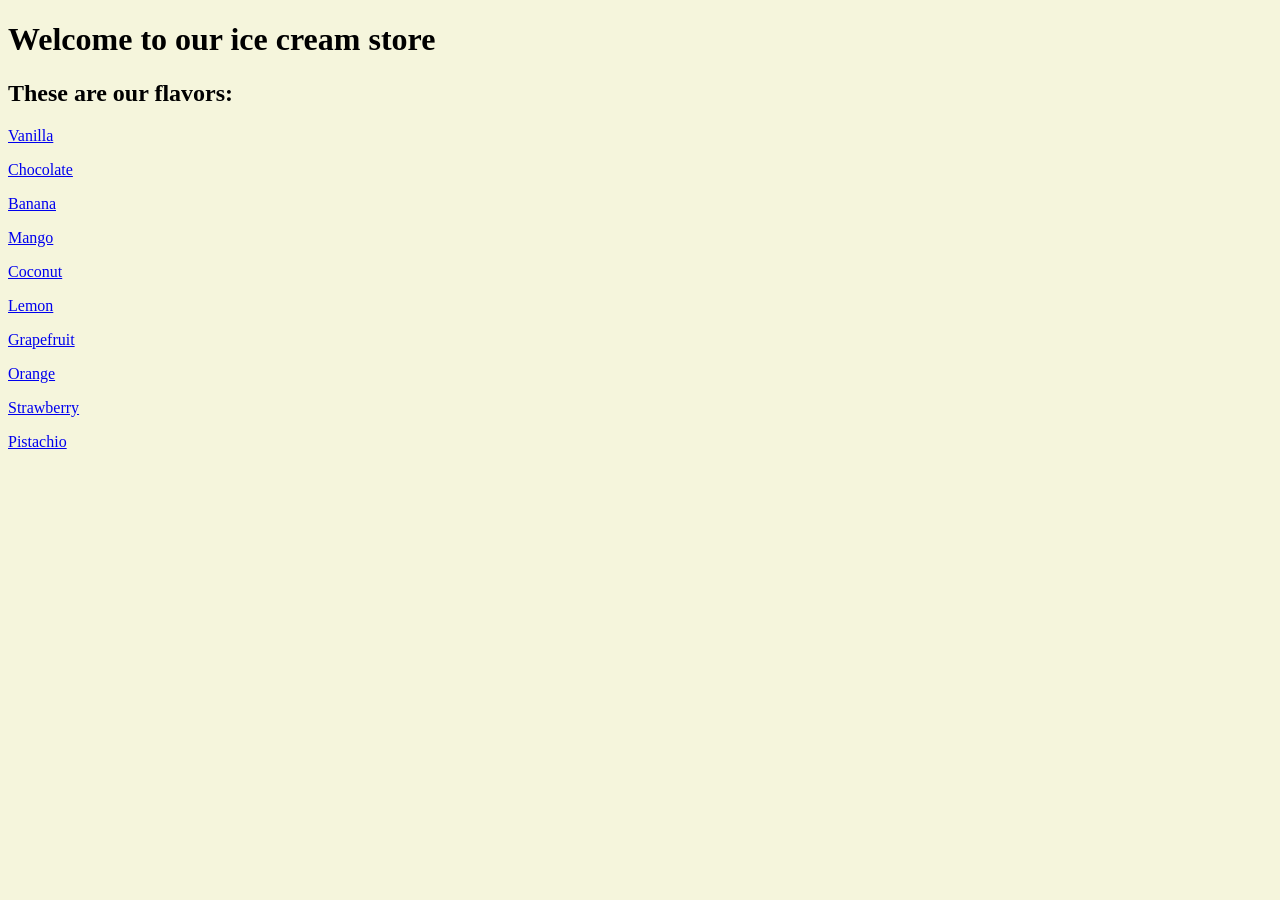
==== index.html @ 1b6461c0 "init" ====
<!DOCTYPE html>
<html lang="en">
<head>
    <meta charset="UTF-8">
    <meta name="viewport" content="width=device-width, initial-scale=1.0">
    <title>Icecream Store</title>
    <link rel="stylesheet" href="style.css">
</head>
<body>
    <div class=container>
        <h1 class="title">Welcome to our ice cream store</h1>

        <div class="flavors">
            <h2 class="subtitle">These are our flavors:</h2>
            <p class="flavor"><a href="vanilla.html">Vanilla</a></p>
            <p class="flavor"><a href="chocolate.html">Chocolate</a></p>
            <p class="flavor"><a href="banana.html">Banana</a></p>
            <p class="flavor"><a href="mango.html">Mango</a></p>
            <p class="flavor"><a href="coconut.html">Coconut</a></p>
            <p class="flavor"><a href="lemon.html">Lemon</a></p>
            <p class="flavor"><a href="grapefruit.html">Grapefruit</a></p>
            <p class="flavor"><a href="orange.html">Orange</a></p>
            <p class="flavor"><a href="strawberry.html">Strawberry</a></p>
            <p class="flavor"><a href="pistachio.html">Pistachio</a></p>
        </div>
    </div>
</body>
</html>
---- style.css ----
img{
    height: 400px;
    display: block;
    margin: 10px;
}

body{
    background-color:beige;
}
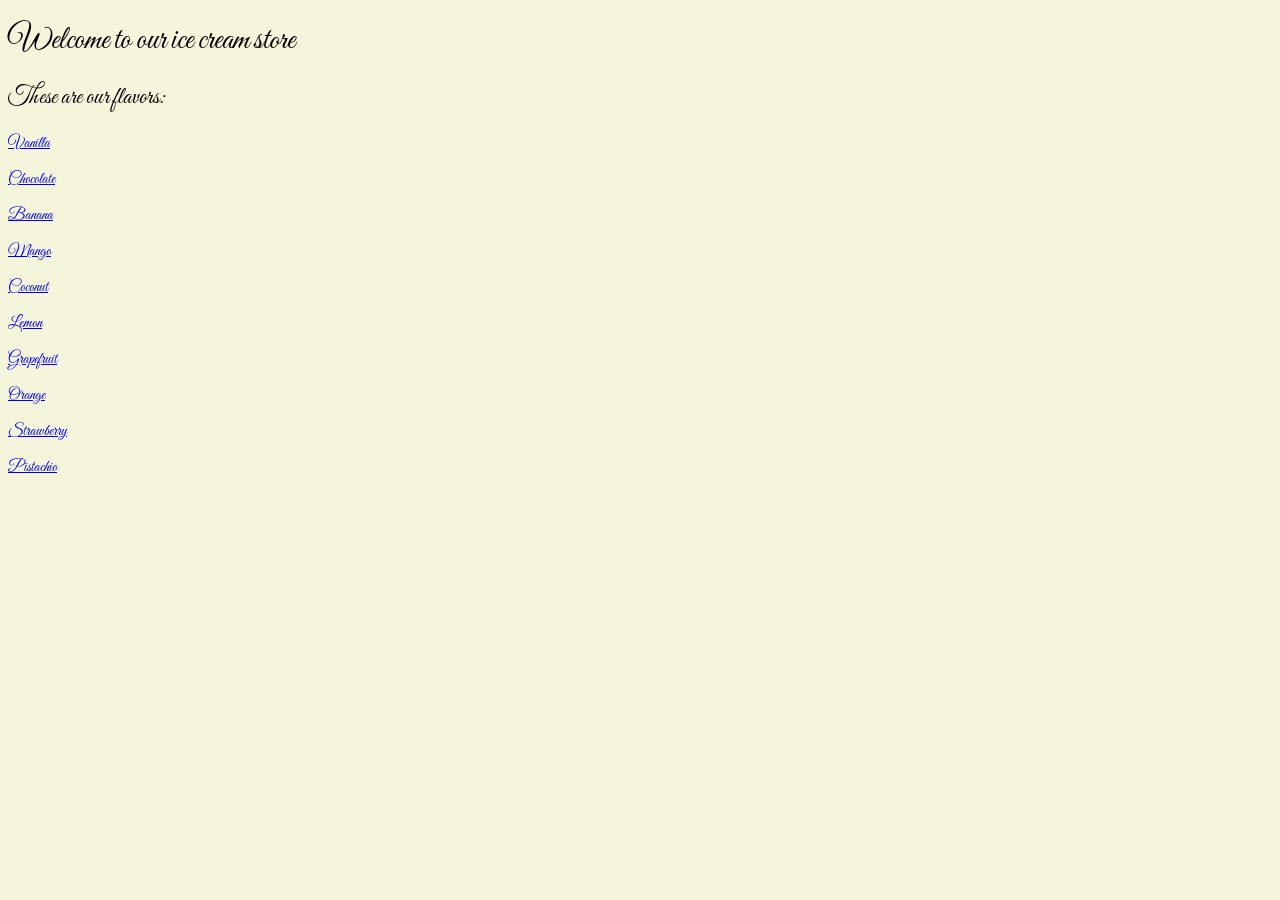
==== commit 39aecae0: "Added font, coconut" ====
--- a/index.html
+++ b/index.html
@@ -5,6 +5,9 @@
     <meta name="viewport" content="width=device-width, initial-scale=1.0">
     <title>Icecream Store</title>
     <link rel="stylesheet" href="style.css">
+    <link rel="preconnect" href="https://fonts.googleapis.com">
+<link rel="preconnect" href="https://fonts.gstatic.com" crossorigin>
+<link href="https://fonts.googleapis.com/css2?family=Great+Vibes&display=swap" rel="stylesheet">
 </head>
 <body>
     <div class=container>
--- a/style.css
+++ b/style.css
@@ -6,4 +6,24 @@
 
 body{
     background-color:beige;
-}+}
+.flavor {
+  font-family: "Great Vibes", cursive;
+  font-weight: 400;
+  font-style: normal;
+}
+h1 {
+  font-family: "Great Vibes", cursive;
+  font-weight: 400;
+  font-style: normal;
+}
+.great-vibes-regular {
+  font-family: "Great Vibes", cursive;
+  font-weight: 400;
+  font-style: normal;
+}
+h2 {
+  font-family: "Great Vibes", cursive;
+  font-weight: 400;
+  font-style: normal;
+}
